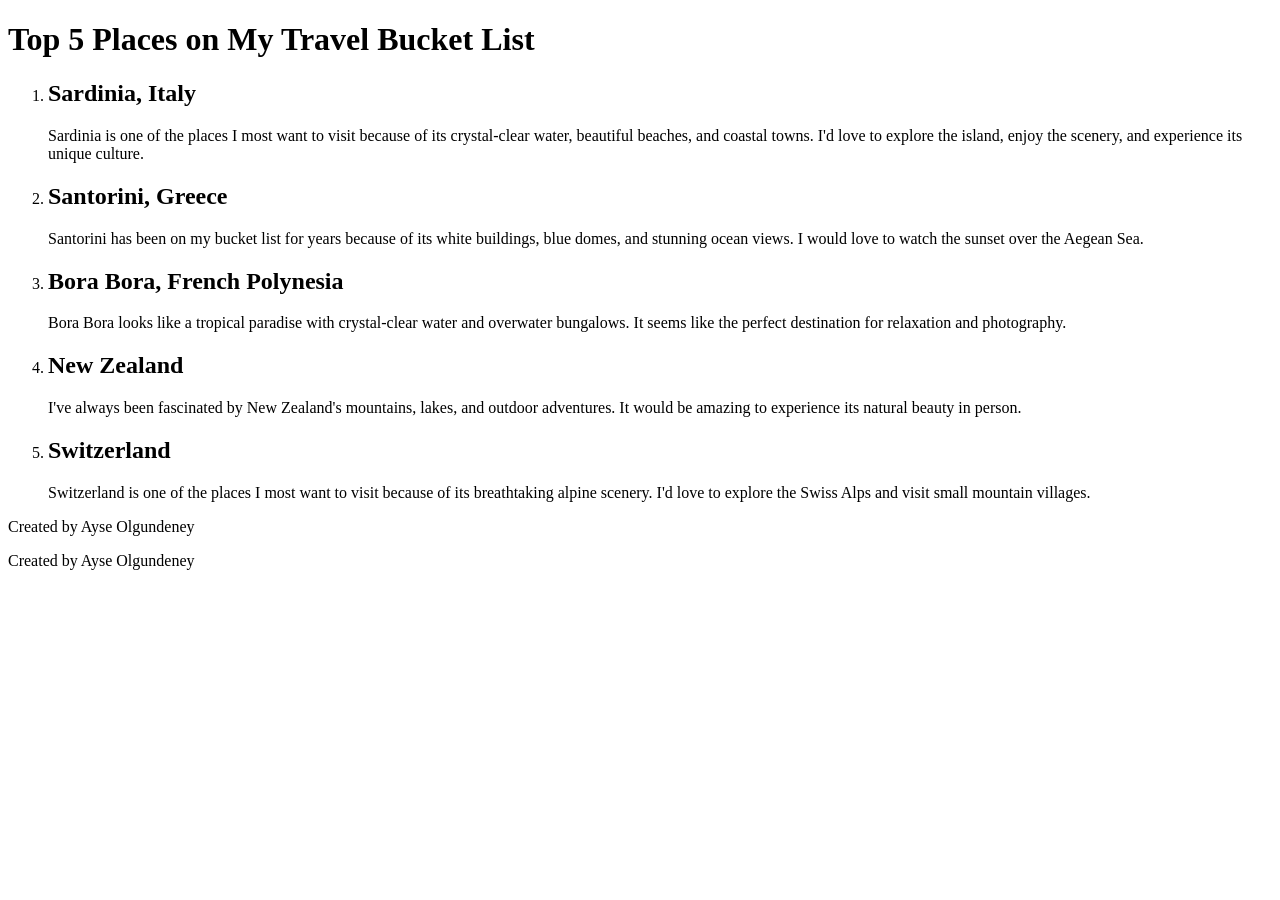
==== assignment-01/index.html @ 433bbf04 "Add Assignment 01" ====
<!DOCTYPE html>
<html lang="en">
<head>
    <meta charset="UTF-8">
    <title>Top 5 Places on My Travel Bucket List</title>
</head>
<body>

<header>
    <h1>Top 5 Places on My Travel Bucket List</h1>
</header>

<main>
    <ol>

        <li>
    <h2>Sardinia, Italy</h2>
    <p>Sardinia is one of the places I most want to visit because of its crystal-clear water, beautiful beaches, and coastal towns. I'd love to explore the island, enjoy the scenery, and experience its unique culture.</p>
          </li>

        <li>
            <h2>Santorini, Greece</h2>
            <p>Santorini has been on my bucket list for years because of its white buildings, blue domes, and stunning ocean views. I would love to watch the sunset over the Aegean Sea.</p>
        </li>

        <li>
            <h2>Bora Bora, French Polynesia</h2>
            <p>Bora Bora looks like a tropical paradise with crystal-clear water and overwater bungalows. It seems like the perfect destination for relaxation and photography.</p>
        </li>

        <li>
            <h2>New Zealand</h2>
            <p>I've always been fascinated by New Zealand's mountains, lakes, and outdoor adventures. It would be amazing to experience its natural beauty in person.</p>
        </li>

        <li>
            <h2>Switzerland</h2>
            <p>Switzerland is one of the places I most want to visit because of its breathtaking alpine scenery. I'd love to explore the Swiss Alps and visit small mountain villages.</p>
        </li>

    </ol>
</main>

<footer>
    <p>Created by Ayse Olgundeney</p>
</footer>
<footer>
    <p>Created by Ayse Olgundeney</p>
</footer>
</body>
</html>
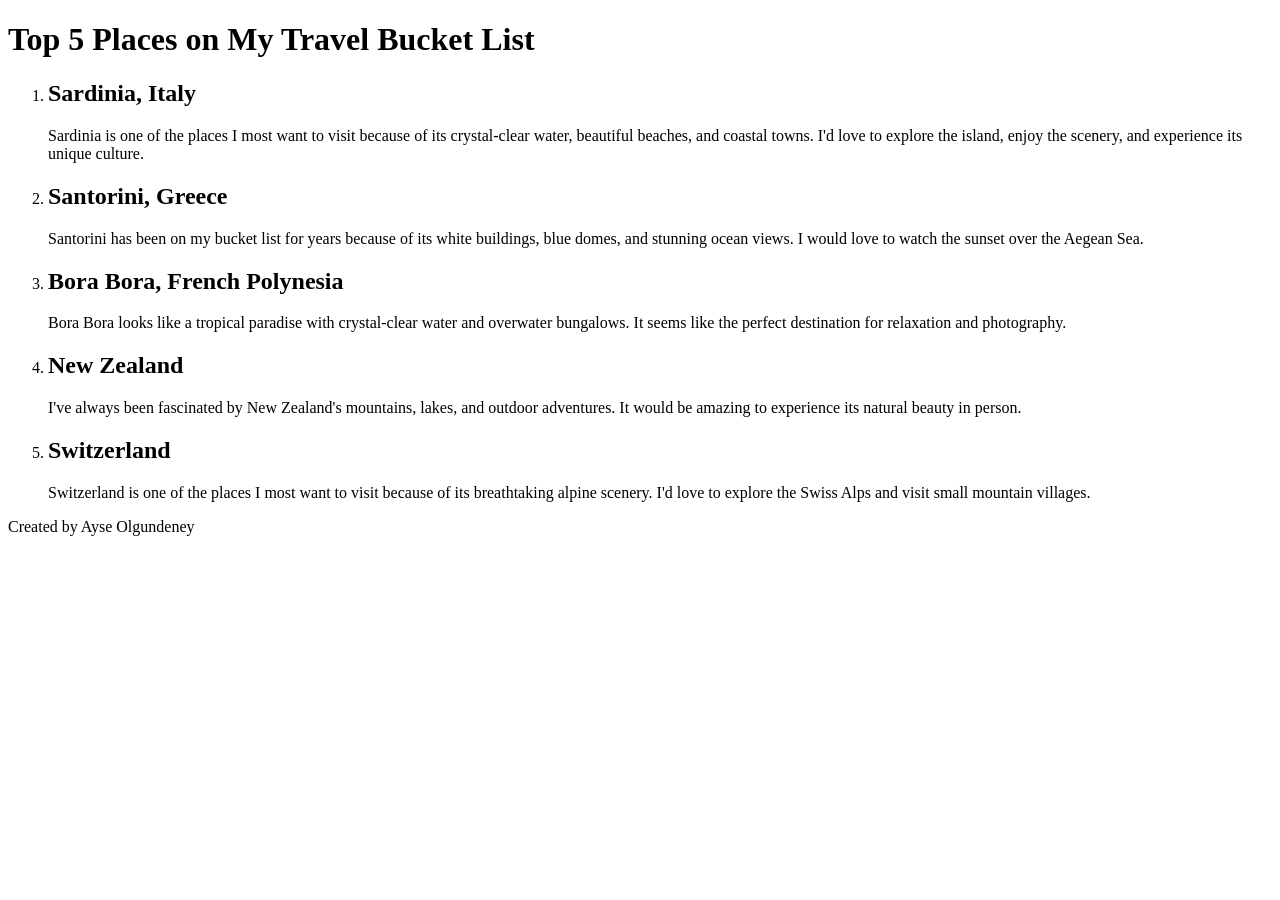
==== commit a0f290e4: "Update index.html" ====
--- a/assignment-01/index.html
+++ b/assignment-01/index.html
@@ -44,8 +44,5 @@
 <footer>
     <p>Created by Ayse Olgundeney</p>
 </footer>
-<footer>
-    <p>Created by Ayse Olgundeney</p>
-</footer>
 </body>
 </html>
